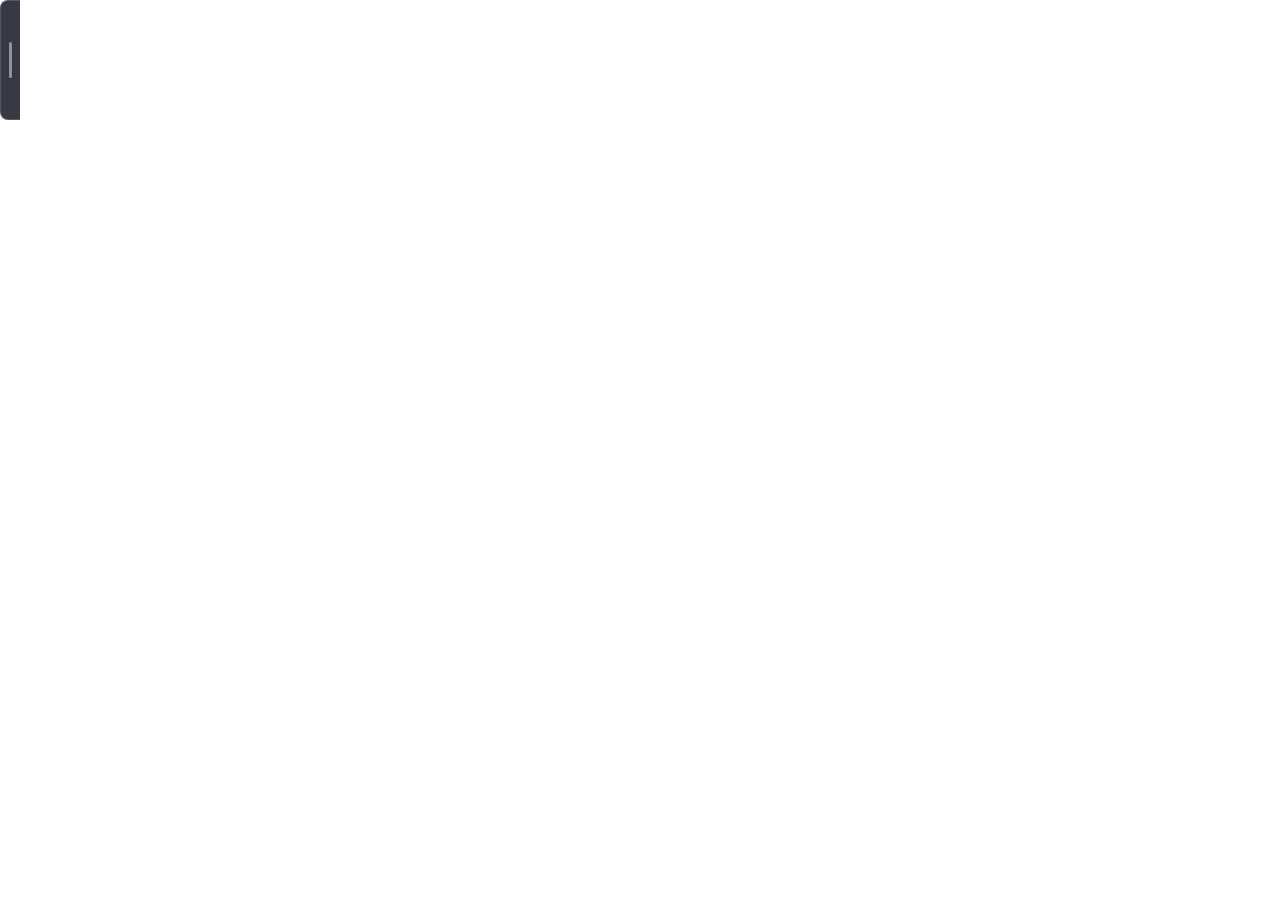
==== web/widget.html @ 2b6b4920 "feat(ui): implement Edge Widget HTML markup and stylesheet (Task 3.1)" ====
<!DOCTYPE html>
<html lang="ko">
<head>
    <meta charset="UTF-8">
    <meta name="viewport" content="width=device-width, initial-scale=1.0">
    <title>UtilTools Quick Widget</title>
    <link rel="icon" type="image/x-icon" href="utiltools.ico">
    <link rel="stylesheet" href="widget.css">
    <!-- Eel RPC 백엔드 연동 -->
    <script type="text/javascript" src="/eel.js"></script>
</head>
<body class="edge-right state-collapsed">
    <!-- 1. 초슬림 엣지 핸들 (20px x 120px) -->
    <div id="edge-handle" class="edge-handle pywebview-drag-region" title="마우스 오버 시 확장 / 드래그하여 이동">
        <div class="handle-pill">
            <span class="handle-grip"></span>
        </div>
    </div>

    <!-- 2. 확장 퀵 위젯 패널 (380px x 620px) -->
    <div id="widget-panel" class="widget-panel">
        <!-- 상단 헤더 (드래그 가능 영역) -->
        <header class="widget-header pywebview-drag-region">
            <div class="header-title">
                <span class="header-icon">🛠️</span>
                <span class="header-text">Quick Widget</span>
            </div>
            <div class="header-controls">
                <button id="btn-pin" class="ctrl-btn" title="창 고정 (마우스 벗어나도 닫히지 않음)">📌</button>
                <button id="btn-open-main" class="ctrl-btn" title="메인 앱 열기">🗔</button>
                <button id="btn-collapse" class="ctrl-btn" title="접기">✕</button>
            </div>
        </header>

        <!-- 퀵 위젯 탭 네비게이션 -->
        <nav class="widget-tabs">
            <button class="wtab-btn active" data-tab="launch">⚡ 빠른 실행</button>
            <button class="wtab-btn" data-tab="memo">📝 퀵 메모</button>
            <button class="wtab-btn" data-tab="system">📊 시스템</button>
        </nav>

        <!-- 탭 컨텐츠 영역 -->
        <main class="widget-body">
            <!-- 탭 1: 빠른 실행 -->
            <section id="wtab-launch" class="wtab-content active">
                <div class="section-title-row">
                    <span>자주 쓰는 도구</span>
                    <button id="btn-refresh-launch" class="mini-action-btn" title="새로고침">🔄</button>
                </div>
                <div id="quick-launch-list" class="quick-launch-grid">
                    <!-- JS 동적 렌더링 -->
                    <div class="launch-empty">프로그램 목록을 불러오는 중...</div>
                </div>
            </section>

            <!-- 탭 2: 퀵 메모 -->
            <section id="wtab-memo" class="wtab-content">
                <div class="section-title-row">
                    <span>간편 메모장</span>
                    <span id="memo-status" class="status-indicator">자동 저장됨</span>
                </div>
                <textarea id="widget-memo-input" class="widget-memo-area" placeholder="여기에 빠른 메모를 작성하세요... (자동 저장)"></textarea>
            </section>

            <!-- 탭 3: 시스템 상태 -->
            <section id="wtab-system" class="wtab-content">
                <div class="section-title-row">
                    <span>실시간 리소스</span>
                    <button id="btn-refresh-sys" class="mini-action-btn" title="새로고침">🔄</button>
                </div>
                <div class="system-metric-cards">
                    <div class="metric-card">
                        <div class="metric-label">CPU 사용률</div>
                        <div class="metric-value-row">
                            <span id="metric-cpu-val" class="metric-val">--%</span>
                            <div class="progress-track"><div id="metric-cpu-bar" class="progress-fill" style="width: 0%"></div></div>
                        </div>
                    </div>
                    <div class="metric-card">
                        <div class="metric-label">메모리 사용률</div>
                        <div class="metric-value-row">
                            <span id="metric-mem-val" class="metric-val">--%</span>
                            <div class="progress-track"><div id="metric-mem-bar" class="progress-fill" style="width: 0%"></div></div>
                        </div>
                    </div>
                    <div class="metric-card">
                        <div class="metric-label">배터리 / 전원</div>
                        <div class="metric-detail" id="metric-power-val">조회 중...</div>
                    </div>
                </div>
            </section>
        </main>
    </div>

    <script src="js/widget.js"></script>
</body>
</html>
---- web/widget.css ----
/* ==========================================================================
   Util-Tools Quick Widget Stylesheet (web/widget.css)
   ========================================================================== */

:root {
    --bg-base: #14141e;
    --bg-surface: #1e1e2d;
    --bg-card: #252538;
    --bg-hover: #32324a;
    --border-color: rgba(255, 255, 255, 0.08);
    --primary: #6366f1;
    --primary-hover: #4f46e5;
    --text-main: #f8fafc;
    --text-muted: #94a3b8;
    --danger: #ef4444;
    --success: #10b981;
}

* {
    box-sizing: border-box;
    margin: 0;
    padding: 0;
    user-select: none;
    font-family: -apple-system, BlinkMacSystemFont, "Segoe UI", Roboto, "Malgun Gothic", sans-serif;
}

body {
    width: 100vw;
    height: 100vh;
    overflow: hidden;
    background: transparent;
}

/* ==========================================================================
   1. Edge Handle Mode (20px x 120px)
   ========================================================================== */

.edge-handle {
    width: 20px;
    height: 120px;
    display: flex;
    align-items: center;
    justify-content: center;
    background: rgba(30, 30, 45, 0.88);
    backdrop-filter: blur(8px);
    border: 1px solid rgba(255, 255, 255, 0.15);
    cursor: pointer;
    transition: background 0.15s ease, border-color 0.15s ease;
}

.edge-handle:hover {
    background: rgba(99, 102, 241, 0.9);
    border-color: rgba(255, 255, 255, 0.4);
}

.edge-right .edge-handle {
    border-radius: 8px 0 0 8px;
    border-right: none;
}

.edge-left .edge-handle {
    border-radius: 0 8px 8px 0;
    border-left: none;
}

.handle-pill {
    display: flex;
    align-items: center;
    justify-content: center;
    width: 100%;
    height: 100%;
}

.handle-grip {
    width: 3px;
    height: 36px;
    background: rgba(255, 255, 255, 0.45);
    border-radius: 2px;
}

.edge-handle:hover .handle-grip {
    background: #ffffff;
}

/* ==========================================================================
   2. Expanded Widget Panel Mode (380px x 620px)
   ========================================================================== */

.widget-panel {
    width: 380px;
    height: 620px;
    display: flex;
    flex-direction: column;
    background: var(--bg-surface);
    border: 1px solid var(--border-color);
    box-shadow: 0 12px 36px rgba(0, 0, 0, 0.55);
    color: var(--text-main);
    overflow: hidden;
}

.edge-right .widget-panel {
    border-radius: 12px 0 0 12px;
    border-right: none;
}

.edge-left .widget-panel {
    border-radius: 0 12px 12px 0;
    border-left: none;
}

/* State Toggling */
body.state-collapsed .edge-handle {
    display: flex;
}
body.state-collapsed .widget-panel {
    display: none;
}

body.state-expanded .edge-handle {
    display: none;
}
body.state-expanded .widget-panel {
    display: flex;
}

/* Header */
.widget-header {
    height: 44px;
    padding: 0 12px;
    display: flex;
    align-items: center;
    justify-content: space-between;
    background: var(--bg-base);
    border-bottom: 1px solid var(--border-color);
}

.header-title {
    display: flex;
    align-items: center;
    gap: 8px;
    font-size: 13px;
    font-weight: 600;
}

.header-controls {
    display: flex;
    align-items: center;
    gap: 4px;
}

.ctrl-btn {
    width: 26px;
    height: 26px;
    display: flex;
    align-items: center;
    justify-content: center;
    background: transparent;
    border: none;
    border-radius: 4px;
    color: var(--text-muted);
    cursor: pointer;
    font-size: 12px;
    transition: background 0.12s, color 0.12s;
}

.ctrl-btn:hover {
    background: var(--bg-hover);
    color: var(--text-main);
}

.ctrl-btn.active {
    background: var(--primary);
    color: #fff;
}

/* Tabs */
.widget-tabs {
    display: flex;
    background: var(--bg-base);
    border-bottom: 1px solid var(--border-color);
    padding: 0 6px;
    gap: 2px;
}

.wtab-btn {
    flex: 1;
    padding: 8px 4px;
    background: transparent;
    border: none;
    border-bottom: 2px solid transparent;
    color: var(--text-muted);
    font-size: 11px;
    font-weight: 500;
    cursor: pointer;
    transition: color 0.12s, border-color 0.12s;
}

.wtab-btn:hover {
    color: var(--text-main);
}

.wtab-btn.active {
    color: var(--primary);
    border-bottom-color: var(--primary);
}

/* Body */
.widget-body {
    flex: 1;
    padding: 12px;
    overflow-y: auto;
    display: flex;
    flex-direction: column;
}

.wtab-content {
    display: none;
    flex-direction: column;
    height: 100%;
}

.wtab-content.active {
    display: flex;
}

.section-title-row {
    display: flex;
    align-items: center;
    justify-content: space-between;
    font-size: 12px;
    font-weight: 600;
    color: var(--text-muted);
    margin-bottom: 8px;
}

.mini-action-btn {
    background: transparent;
    border: none;
    color: var(--text-muted);
    cursor: pointer;
    font-size: 12px;
    padding: 2px 4px;
    border-radius: 4px;
}

.mini-action-btn:hover {
    color: var(--text-main);
    background: var(--bg-hover);
}

/* Tab 1: Quick Launch */
.quick-launch-grid {
    display: grid;
    grid-template-columns: repeat(2, 1fr);
    gap: 8px;
    overflow-y: auto;
    padding-right: 2px;
}

.launch-item-card {
    display: flex;
    align-items: center;
    gap: 8px;
    padding: 8px 10px;
    background: var(--bg-card);
    border: 1px solid var(--border-color);
    border-radius: 6px;
    cursor: pointer;
    transition: background 0.12s, transform 0.08s;
}

.launch-item-card:hover {
    background: var(--bg-hover);
    transform: translateY(-1px);
}

.launch-item-icon {
    font-size: 16px;
}

.launch-item-name {
    font-size: 12px;
    font-weight: 500;
    color: var(--text-main);
    white-space: nowrap;
    overflow: hidden;
    text-overflow: ellipsis;
}

.launch-empty {
    grid-column: 1 / -1;
    text-align: center;
    padding: 30px 10px;
    color: var(--text-muted);
    font-size: 12px;
}

/* Tab 2: Quick Memo */
.widget-memo-area {
    flex: 1;
    width: 100%;
    background: var(--bg-card);
    border: 1px solid var(--border-color);
    border-radius: 6px;
    color: var(--text-main);
    padding: 10px;
    font-size: 12px;
    line-height: 1.5;
    resize: none;
    outline: none;
    user-select: text;
}

.widget-memo-area:focus {
    border-color: var(--primary);
}

.status-indicator {
    font-size: 10px;
    color: var(--success);
}

/* Tab 3: System Status */
.system-metric-cards {
    display: flex;
    flex-direction: column;
    gap: 10px;
}

.metric-card {
    background: var(--bg-card);
    border: 1px solid var(--border-color);
    border-radius: 6px;
    padding: 10px 12px;
}

.metric-label {
    font-size: 11px;
    color: var(--text-muted);
    margin-bottom: 6px;
}

.metric-value-row {
    display: flex;
    align-items: center;
    gap: 10px;
}

.metric-val {
    font-size: 14px;
    font-weight: 700;
    color: var(--text-main);
    min-width: 44px;
}

.progress-track {
    flex: 1;
    height: 8px;
    background: var(--bg-base);
    border-radius: 4px;
    overflow: hidden;
}

.progress-fill {
    height: 100%;
    background: var(--primary);
    border-radius: 4px;
    transition: width 0.3s ease;
}

.metric-detail {
    font-size: 12px;
    color: var(--text-main);
    margin-top: 4px;
}
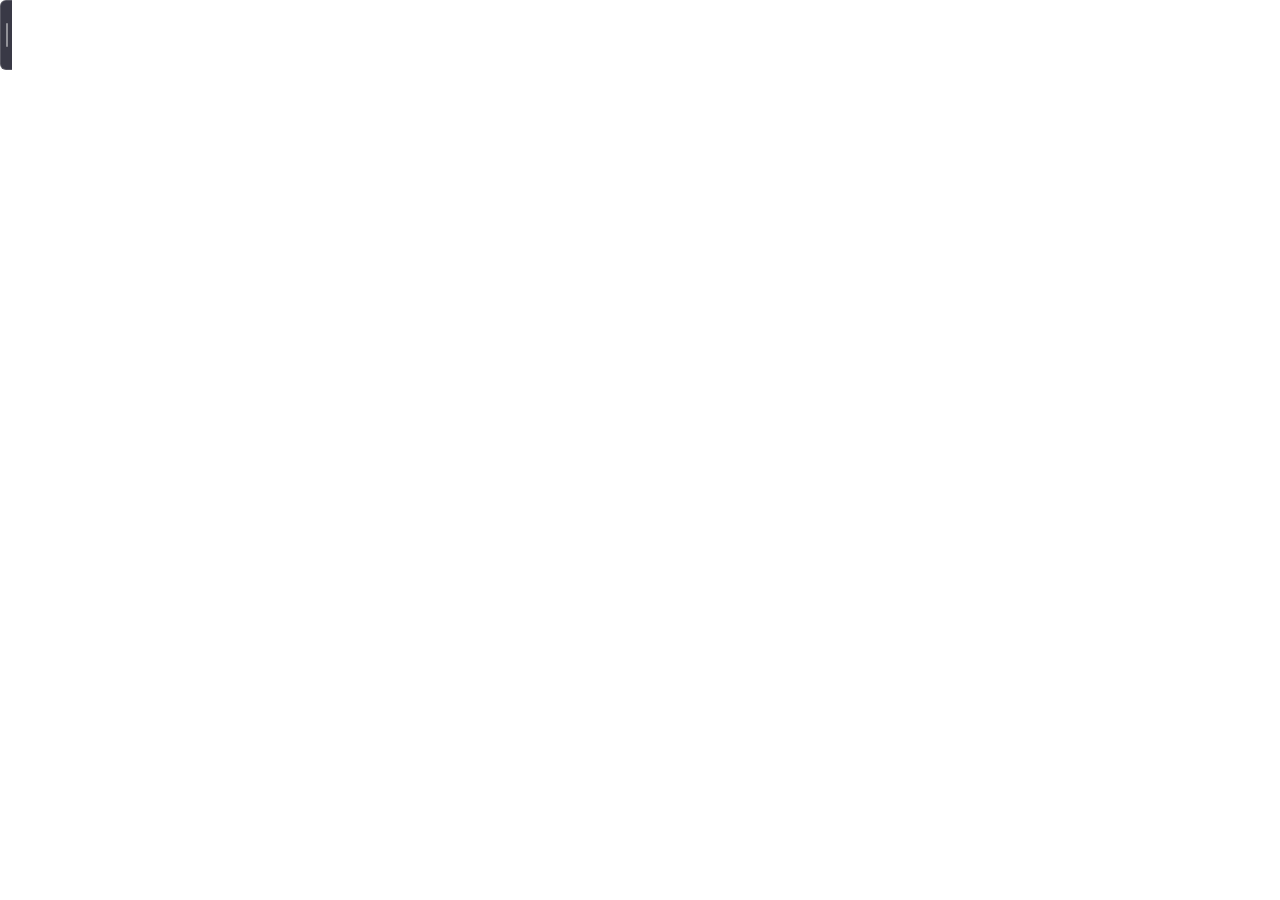
==== commit d178a6c5: "feat(widget): add handle size adjustment menu and dynamic runtime resizing" ====
--- a/web/widget.html
+++ b/web/widget.html
@@ -26,6 +26,27 @@
                 <span class="header-text">Quick Widget</span>
             </div>
             <div class="header-controls">
+                <div class="size-dropdown-wrapper">
+                    <button id="btn-size-menu" class="ctrl-btn" title="핸들 크기 조절">📏</button>
+                    <div id="size-menu-dropdown" class="size-dropdown">
+                        <div class="size-dropdown-header">핸들 크기 설정</div>
+                        <button class="size-opt-btn active" data-size="slim">
+                            <span class="size-name">슬림 (추천)</span>
+                            <span class="size-dim">12 × 70px</span>
+                            <span class="size-check">✓</span>
+                        </button>
+                        <button class="size-opt-btn" data-size="default">
+                            <span class="size-name">기본</span>
+                            <span class="size-dim">20 × 120px</span>
+                            <span class="size-check">✓</span>
+                        </button>
+                        <button class="size-opt-btn" data-size="compact">
+                            <span class="size-name">컴팩트</span>
+                            <span class="size-dim">8 × 50px</span>
+                            <span class="size-check">✓</span>
+                        </button>
+                    </div>
+                </div>
                 <button id="btn-pin" class="ctrl-btn" title="창 고정 (마우스 벗어나도 닫히지 않음)">📌</button>
                 <button id="btn-open-main" class="ctrl-btn" title="메인 앱 열기">🗔</button>
                 <button id="btn-collapse" class="ctrl-btn" title="접기">✕</button>
--- a/web/widget.css
+++ b/web/widget.css
@@ -32,12 +32,36 @@
 }
 
 /* ==========================================================================
-   1. Edge Handle Mode (20px x 120px)
+   1. Edge Handle Mode (Dynamic Presets: slim, default, compact)
    ========================================================================== */
 
+body[data-handle-size="default"] {
+    --handle-width: 20px;
+    --handle-height: 120px;
+    --grip-width: 3px;
+    --grip-height: 36px;
+    --handle-radius: 8px;
+}
+
+body[data-handle-size="slim"], body:not([data-handle-size]) {
+    --handle-width: 12px;
+    --handle-height: 70px;
+    --grip-width: 2px;
+    --grip-height: 24px;
+    --handle-radius: 6px;
+}
+
+body[data-handle-size="compact"] {
+    --handle-width: 8px;
+    --handle-height: 50px;
+    --grip-width: 2px;
+    --grip-height: 16px;
+    --handle-radius: 4px;
+}
+
 .edge-handle {
-    width: 20px;
-    height: 120px;
+    width: var(--handle-width, 12px);
+    height: var(--handle-height, 70px);
     display: flex;
     align-items: center;
     justify-content: center;
@@ -54,12 +78,12 @@
 }
 
 .edge-right .edge-handle {
-    border-radius: 8px 0 0 8px;
+    border-radius: var(--handle-radius, 6px) 0 0 var(--handle-radius, 6px);
     border-right: none;
 }
 
 .edge-left .edge-handle {
-    border-radius: 0 8px 8px 0;
+    border-radius: 0 var(--handle-radius, 6px) var(--handle-radius, 6px) 0;
     border-left: none;
 }
 
@@ -72,8 +96,8 @@
 }
 
 .handle-grip {
-    width: 3px;
-    height: 36px;
+    width: var(--grip-width, 2px);
+    height: var(--grip-height, 24px);
     background: rgba(255, 255, 255, 0.45);
     border-radius: 2px;
 }
@@ -171,6 +195,85 @@
 .ctrl-btn.active {
     background: var(--primary);
     color: #fff;
+}
+
+/* Size Dropdown Menu */
+.size-dropdown-wrapper {
+    position: relative;
+}
+
+.size-dropdown {
+    position: absolute;
+    top: calc(100% + 4px);
+    right: 0;
+    width: 175px;
+    background: var(--bg-surface);
+    border: 1px solid var(--border-color);
+    border-radius: 8px;
+    box-shadow: 0 8px 24px rgba(0, 0, 0, 0.5);
+    padding: 4px;
+    display: none;
+    flex-direction: column;
+    gap: 2px;
+    z-index: 999;
+}
+
+.size-dropdown.open {
+    display: flex;
+}
+
+.size-dropdown-header {
+    padding: 6px 8px 4px 8px;
+    font-size: 11px;
+    font-weight: 600;
+    color: var(--text-muted);
+    border-bottom: 1px solid var(--border-color);
+    margin-bottom: 2px;
+}
+
+.size-opt-btn {
+    display: flex;
+    align-items: center;
+    justify-content: space-between;
+    padding: 6px 8px;
+    background: transparent;
+    border: none;
+    border-radius: 5px;
+    color: var(--text-main);
+    cursor: pointer;
+    font-size: 12px;
+    transition: background 0.12s;
+    text-align: left;
+}
+
+.size-opt-btn:hover {
+    background: var(--bg-hover);
+}
+
+.size-opt-btn.active {
+    background: rgba(99, 102, 241, 0.2);
+    color: #818cf8;
+    font-weight: 600;
+}
+
+.size-opt-btn .size-name {
+    flex: 1;
+}
+
+.size-opt-btn .size-dim {
+    font-size: 10px;
+    color: var(--text-muted);
+    margin-right: 6px;
+}
+
+.size-opt-btn .size-check {
+    font-size: 12px;
+    opacity: 0;
+    color: #818cf8;
+}
+
+.size-opt-btn.active .size-check {
+    opacity: 1;
 }
 
 /* Tabs */
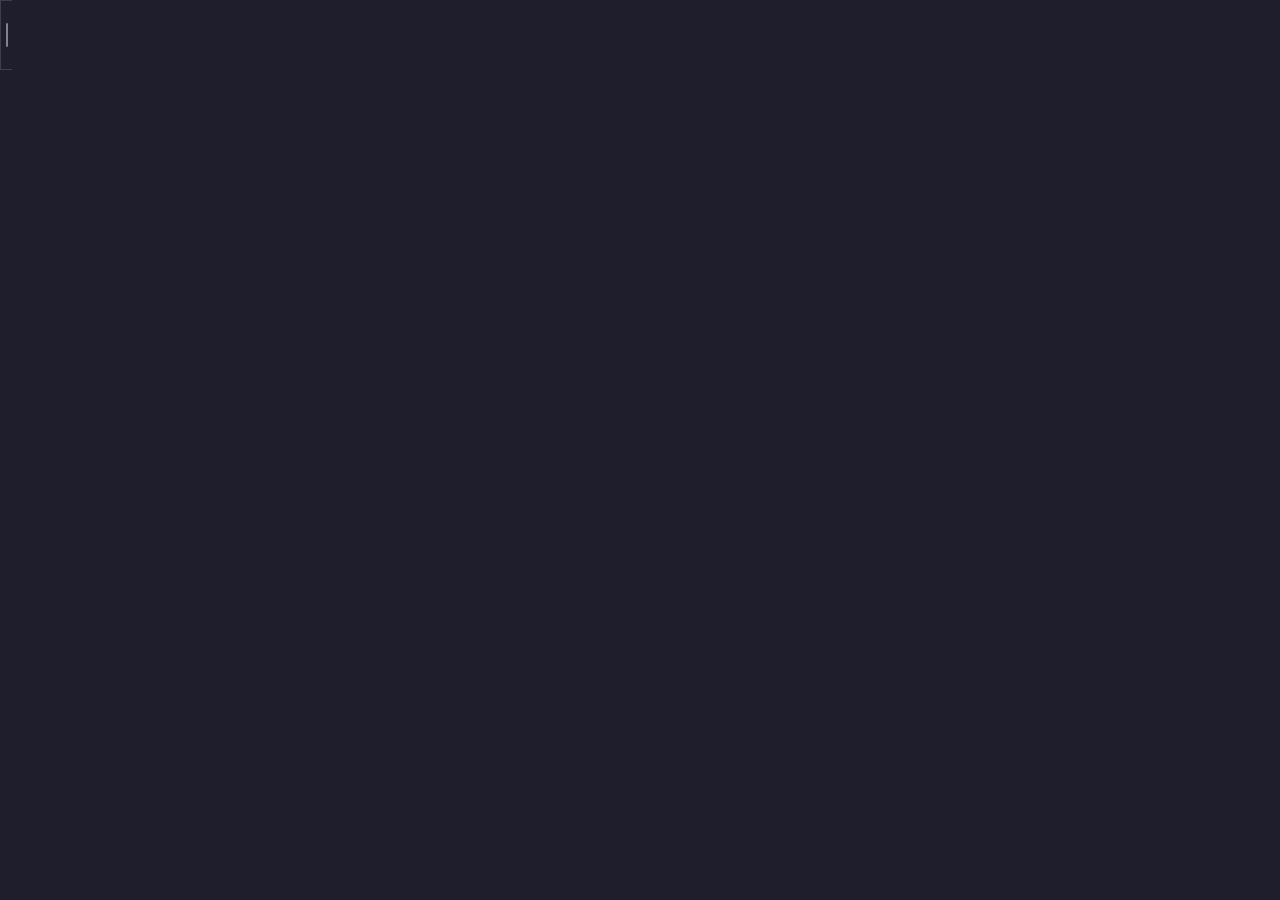
==== commit e9e181b6: "feat(widget): 퀵 위젯 시스템 탭 내 앱 재시작 및 완전 종료 제어 버튼 구현" ====
--- a/web/widget.html
+++ b/web/widget.html
@@ -109,8 +109,44 @@
                         <div class="metric-detail" id="metric-power-val">조회 중...</div>
                     </div>
                 </div>
+
+                <!-- 시스템 제어 (재시작 / 종료) -->
+                <div class="section-title-row" style="margin-top: 16px;">
+                    <span>시스템 제어</span>
+                </div>
+                <div class="system-power-grid">
+                    <button id="btn-widget-restart" class="sys-power-btn btn-restart" title="백엔드 서버 및 위젯 즉시 재시작">
+                        <span class="power-btn-icon">🔄</span>
+                        <div class="power-btn-content">
+                            <span class="power-btn-title">앱 재시작</span>
+                            <span class="power-btn-sub">코드/설정 갱신</span>
+                        </div>
+                    </button>
+                    <button id="btn-widget-shutdown" class="sys-power-btn btn-shutdown" title="애플리케이션 및 시스템 트레이 완전 종료">
+                        <span class="power-btn-icon">🚪</span>
+                        <div class="power-btn-content">
+                            <span class="power-btn-title">완전 종료</span>
+                            <span class="power-btn-sub">프로세스 완전 회수</span>
+                        </div>
+                    </button>
+                </div>
             </section>
         </main>
+
+        <!-- 비차단 인레이어 확인 모달 (Non-blocking In-layer Modal) -->
+        <div id="widget-modal-overlay" class="widget-modal-overlay" style="display: none;">
+            <div class="widget-modal-dialog">
+                <div class="widget-modal-header">
+                    <span id="widget-modal-icon" class="widget-modal-icon">🔄</span>
+                    <span id="widget-modal-title" class="widget-modal-title">확인</span>
+                </div>
+                <div id="widget-modal-msg" class="widget-modal-msg">내용</div>
+                <div class="widget-modal-actions">
+                    <button id="widget-modal-btn-cancel" class="widget-modal-btn btn-cancel">취소</button>
+                    <button id="widget-modal-btn-confirm" class="widget-modal-btn btn-confirm">확인</button>
+                </div>
+            </div>
+        </div>
     </div>
 
     <script src="js/widget.js"></script>
--- a/web/widget.css
+++ b/web/widget.css
@@ -28,7 +28,7 @@
     width: 100vw;
     height: 100vh;
     overflow: hidden;
-    background: transparent;
+    background: var(--bg-surface);
 }
 
 /* ==========================================================================
@@ -40,7 +40,7 @@
     --handle-height: 120px;
     --grip-width: 3px;
     --grip-height: 36px;
-    --handle-radius: 8px;
+    --handle-radius: 0px;
 }
 
 body[data-handle-size="slim"], body:not([data-handle-size]) {
@@ -48,7 +48,7 @@
     --handle-height: 70px;
     --grip-width: 2px;
     --grip-height: 24px;
-    --handle-radius: 6px;
+    --handle-radius: 0px;
 }
 
 body[data-handle-size="compact"] {
@@ -56,7 +56,7 @@
     --handle-height: 50px;
     --grip-width: 2px;
     --grip-height: 16px;
-    --handle-radius: 4px;
+    --handle-radius: 0px;
 }
 
 .edge-handle {
@@ -65,7 +65,7 @@
     display: flex;
     align-items: center;
     justify-content: center;
-    background: rgba(30, 30, 45, 0.88);
+    background: var(--bg-surface);
     backdrop-filter: blur(8px);
     border: 1px solid rgba(255, 255, 255, 0.15);
     cursor: pointer;
@@ -78,12 +78,12 @@
 }
 
 .edge-right .edge-handle {
-    border-radius: var(--handle-radius, 6px) 0 0 var(--handle-radius, 6px);
+    border-radius: 0;
     border-right: none;
 }
 
 .edge-left .edge-handle {
-    border-radius: 0 var(--handle-radius, 6px) var(--handle-radius, 6px) 0;
+    border-radius: 0;
     border-left: none;
 }
 
@@ -120,6 +120,7 @@
     box-shadow: 0 12px 36px rgba(0, 0, 0, 0.55);
     color: var(--text-main);
     overflow: hidden;
+    position: relative;
 }
 
 .edge-right .widget-panel {
@@ -476,3 +477,185 @@
     color: var(--text-main);
     margin-top: 4px;
 }
+
+/* System Power Controls */
+.system-power-grid {
+    display: grid;
+    grid-template-columns: repeat(2, 1fr);
+    gap: 10px;
+    margin-top: 2px;
+}
+
+.sys-power-btn {
+    display: flex;
+    align-items: center;
+    gap: 10px;
+    padding: 10px 12px;
+    background: var(--bg-card);
+    border: 1px solid var(--border-color);
+    border-radius: 8px;
+    color: var(--text-main);
+    cursor: pointer;
+    text-align: left;
+    transition: background 0.15s ease, border-color 0.15s ease, transform 0.08s ease;
+}
+
+.sys-power-btn:hover {
+    background: var(--bg-hover);
+    border-color: rgba(255, 255, 255, 0.18);
+    transform: translateY(-1px);
+}
+
+.sys-power-btn:active {
+    transform: translateY(0);
+}
+
+.sys-power-btn.btn-restart:hover {
+    border-color: rgba(99, 102, 241, 0.45);
+}
+
+.sys-power-btn.btn-shutdown:hover {
+    border-color: rgba(239, 68, 68, 0.45);
+}
+
+.power-btn-icon {
+    font-size: 20px;
+    line-height: 1;
+    display: flex;
+    align-items: center;
+    justify-content: center;
+}
+
+.power-btn-content {
+    display: flex;
+    flex-direction: column;
+    gap: 2px;
+    overflow: hidden;
+}
+
+.power-btn-title {
+    font-size: 12px;
+    font-weight: 600;
+    color: var(--text-main);
+}
+
+.sys-power-btn.btn-restart .power-btn-title {
+    color: #818cf8;
+}
+
+.sys-power-btn.btn-shutdown .power-btn-title {
+    color: #f87171;
+}
+
+.power-btn-sub {
+    font-size: 10px;
+    color: var(--text-muted);
+    white-space: nowrap;
+    overflow: hidden;
+    text-overflow: ellipsis;
+}
+
+/* In-layer Confirmation Modal */
+.widget-modal-overlay {
+    position: absolute;
+    inset: 0;
+    background: rgba(10, 10, 18, 0.78);
+    backdrop-filter: blur(4px);
+    display: flex;
+    align-items: center;
+    justify-content: center;
+    padding: 20px;
+    z-index: 999;
+    animation: widgetFadeIn 0.15s ease;
+}
+
+@keyframes widgetFadeIn {
+    from { opacity: 0; }
+    to { opacity: 1; }
+}
+
+.widget-modal-dialog {
+    width: 100%;
+    max-width: 320px;
+    background: var(--bg-surface);
+    border: 1px solid var(--border-color);
+    border-radius: 10px;
+    padding: 16px;
+    box-shadow: 0 16px 36px rgba(0, 0, 0, 0.6);
+    display: flex;
+    flex-direction: column;
+    gap: 12px;
+    animation: widgetScaleUp 0.15s ease;
+}
+
+@keyframes widgetScaleUp {
+    from { transform: scale(0.95); opacity: 0; }
+    to { transform: scale(1); opacity: 1; }
+}
+
+.widget-modal-header {
+    display: flex;
+    align-items: center;
+    gap: 8px;
+}
+
+.widget-modal-icon {
+    font-size: 18px;
+}
+
+.widget-modal-title {
+    font-size: 14px;
+    font-weight: 600;
+    color: var(--text-main);
+}
+
+.widget-modal-msg {
+    font-size: 12px;
+    color: var(--text-muted);
+    line-height: 1.5;
+    white-space: pre-line;
+}
+
+.widget-modal-actions {
+    display: flex;
+    justify-content: flex-end;
+    gap: 8px;
+    margin-top: 4px;
+}
+
+.widget-modal-btn {
+    padding: 6px 14px;
+    border-radius: 6px;
+    font-size: 12px;
+    font-weight: 500;
+    cursor: pointer;
+    border: 1px solid transparent;
+    transition: background 0.12s, border-color 0.12s;
+}
+
+.widget-modal-btn.btn-cancel {
+    background: var(--bg-card);
+    border-color: var(--border-color);
+    color: var(--text-main);
+}
+
+.widget-modal-btn.btn-cancel:hover {
+    background: var(--bg-hover);
+}
+
+.widget-modal-btn.btn-confirm {
+    background: var(--primary);
+    color: #ffffff;
+}
+
+.widget-modal-btn.btn-confirm:hover {
+    background: var(--primary-hover);
+}
+
+.widget-modal-btn.btn-confirm.danger {
+    background: var(--danger);
+}
+
+.widget-modal-btn.btn-confirm.danger:hover {
+    background: #dc2626;
+}
